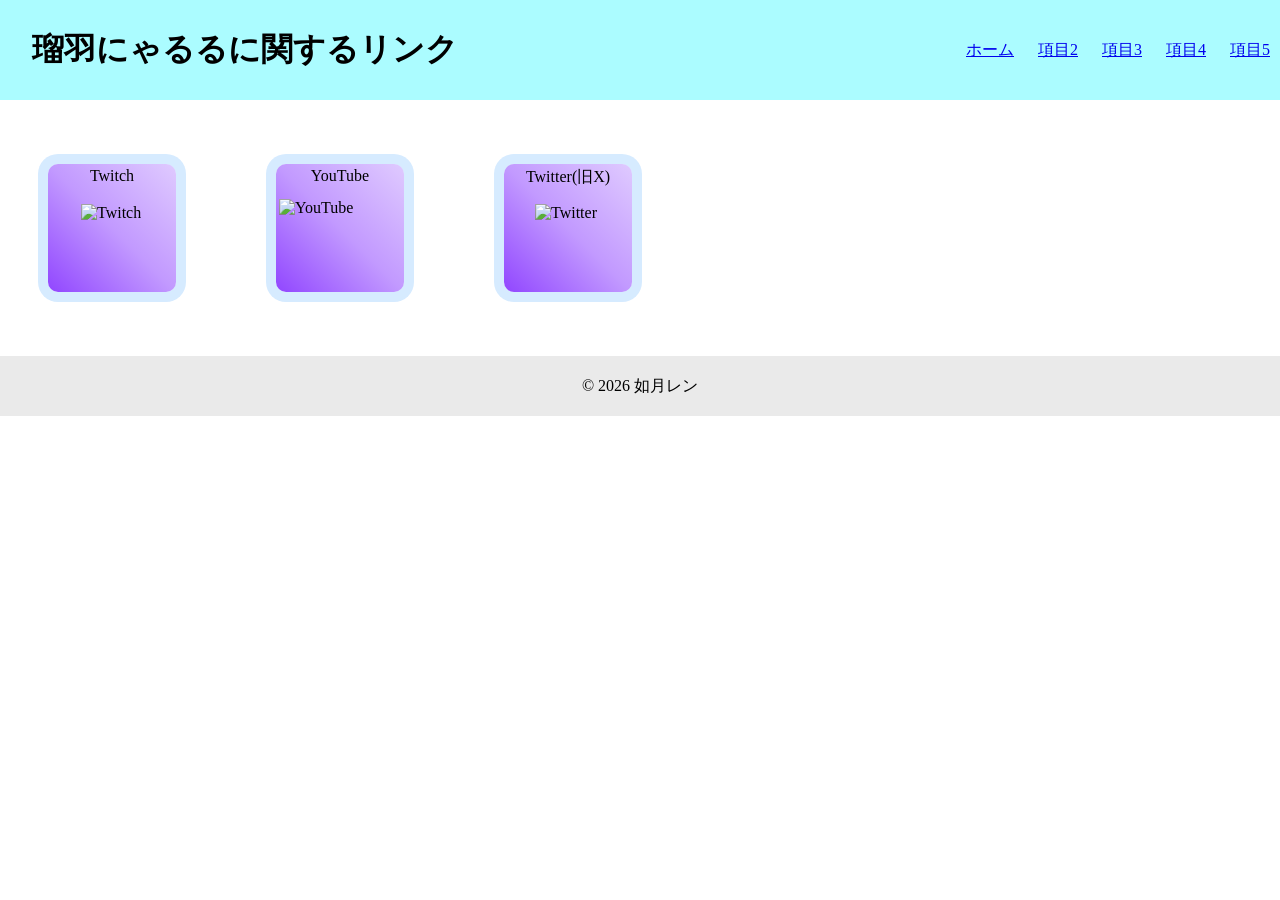
==== link/index.html @ 53663b2e "link css" ====
<!doctype html>
<html lang="ja">
  <head>
    <meta charset="UTF-8" />
    <title>にゃるるとの思い出展 |瑠羽にゃるるに関するリンク</title>
    <link rel="stylesheet" href="/style.css" />
  </head>
  <body>
    <header>
      <h1 class="title">瑠羽にゃるるに関するリンク</h1>
      <nav class="nav">
        <ul class="menu-group">
          <li class="menu-item">
            <a href="/">ホーム</a>
          </li>
          <li class="menu-item"><a href="#">項目2</a></li>
          <li class="menu-item"><a href="#">項目3</a></li>
          <li class="menu-item"><a href="#">項目4</a></li>
          <li class="menu-item"><a href="#">項目5</a></li>
        </ul>
      </nav>
    </header>
    <div
      class="box15"
      style="background: linear-gradient(45deg, #9146ff, #9046ff8c, #9046ff49)"
    >
      <p style="height: 32px; text-align: center">Twitch</p>
      <img
        src="/nme/link/img/Twitch-Brand/Twitch Brand/Twitch Logos/02. Glitch/04. White/glitch_flat_white.png"
        alt="Twitch"
        style="width: 54.88px; height: 64px; margin: 5px 25px"
      />
    </div>
    <div
      class="box15"
      style="background: linear-gradient(45deg, #9146ff, #9046ff8c, #9046ff49)"
    >
      <p style="height: 32px; text-align: center">YouTube</p>
      <img
        src="/nme/link/img/youtube-icon/youtube.png"
        alt="YouTube"
        style="
          width: 125.5px;
          height: 107.5px;
          item-align: center;
          margin: -20px -5px;
        "
      />
    </div>
    <div
      class="box15"
      style="background: linear-gradient(45deg, #9146ff, #9046ff8c, #9046ff49)"
    >
      <p style="height: 32px; text-align: center">Twitter(旧X)</p>
      <img
        src="/nme/link/img/x-logo/logo-white.png"
        alt="Twitter"
        style="
          width: 68.57142857142857px;
          height: 70.08571428571429px;
          margin: 5px 23px;
        "
      />
    </div>
    <footer>
      <p>© 2026 如月レン</p>
    </footer>
  </body>
</html>
---- style.css ----
* {
  padding: 0;
  margin: 0;
}

header {
  display: flex;
  width: 100%;
  height: 100px;
  background-color: #abfcff;
  align-items: center;
}

.title {
  margin-right: auto;
}

.menu-item {
  list-style: none;
  display: inline-block;
  padding: 10px;
}

h1 {
  margin: 1em 1em;
}
.box14 {
  padding: 0.2em 0.5em;
  margin: 2em 2em;
  background: #d6ebff;
  box-shadow: 0px 0px 0px 10px #d6ebff;
  border: dashed 2px white;
  display: inline-block;
}
.box14-p {
  margin: 0;
  padding: 0;
  height: auto;
  width: auto;
}

.box15 {
  padding: 0.2em 0.5em;
  margin: 4em 3em;
  display: inline-block;
  vertical-align: top;
  box-shadow: 0px 0px 0px 10px #d6ebff;
  border-radius: 10px;
  display: inline-block;
  box-sizing: border-box;
  width: 128px;
  height: 128px;
}

.rounded-img {
  border-radius: 10px;
}

footer {
  height: 60px;
  background-color: #eaeaea;
  color: black;

  display: flex;
  justify-content: center;
  align-items: center;
}

footer p {
  margin: 0;
}
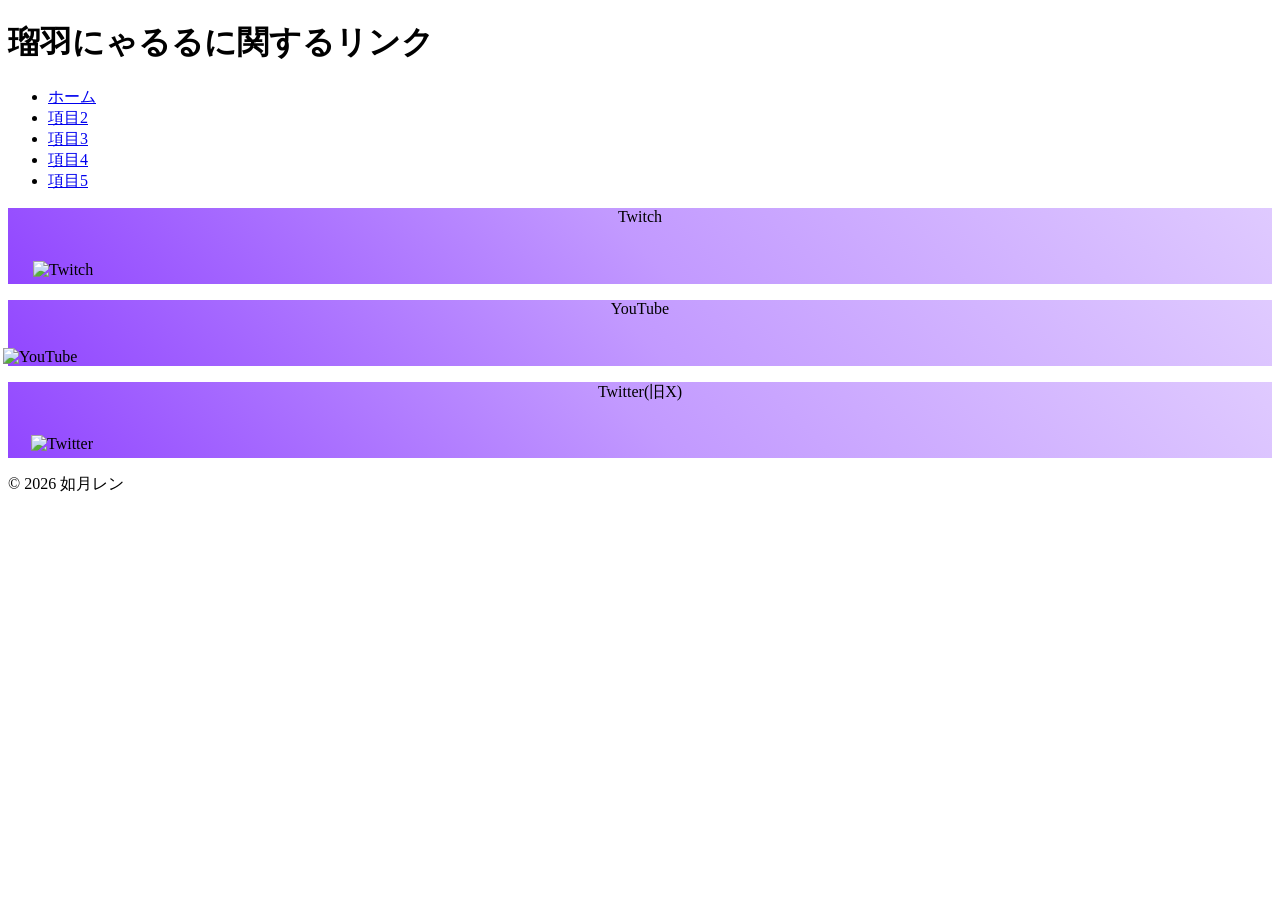
==== commit 42d3899e: "commit" ====
--- a/link/index.html
+++ b/link/index.html
@@ -3,7 +3,7 @@
   <head>
     <meta charset="UTF-8" />
     <title>にゃるるとの思い出展 |瑠羽にゃるるに関するリンク</title>
-    <link rel="stylesheet" href="/style.css" />
+    <link rel="stylesheet" href="style.css" />
   </head>
   <body>
     <header>
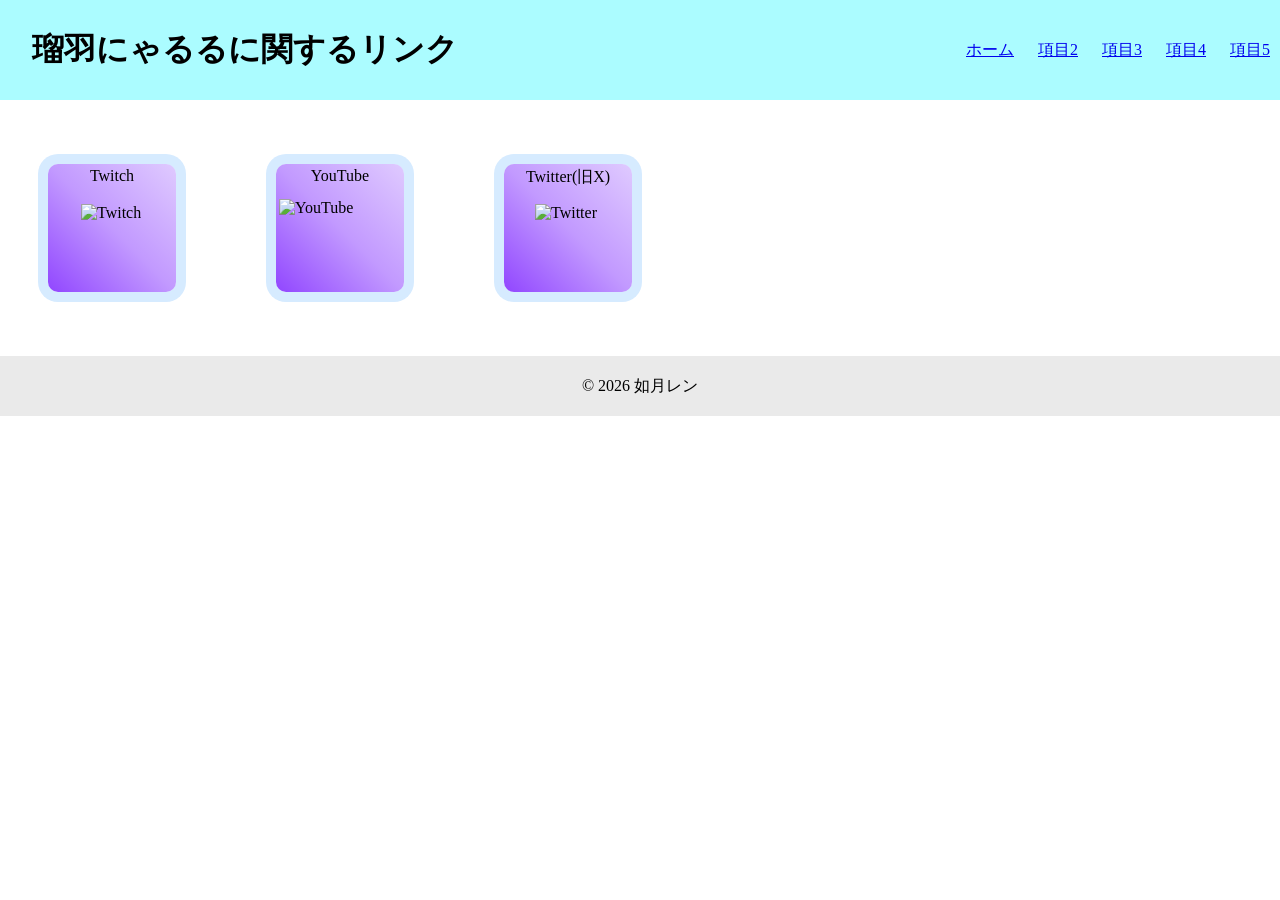
==== commit 96d9ce51: "style.css" ====
--- a/link/index.html
+++ b/link/index.html
@@ -3,7 +3,7 @@
   <head>
     <meta charset="UTF-8" />
     <title>にゃるるとの思い出展 |瑠羽にゃるるに関するリンク</title>
-    <link rel="stylesheet" href="style.css" />
+    <link rel="stylesheet" href="/style.css" />
   </head>
   <body>
     <header>
--- a/style.css
+++ b/style.css
@@ -0,0 +1,71 @@
+* {
+  padding: 0;
+  margin: 0;
+}
+
+header {
+  display: flex;
+  width: 100%;
+  height: 100px;
+  background-color: #abfcff;
+  align-items: center;
+}
+
+.title {
+  margin-right: auto;
+}
+
+.menu-item {
+  list-style: none;
+  display: inline-block;
+  padding: 10px;
+}
+
+h1 {
+  margin: 1em 1em;
+}
+.box14 {
+  padding: 0.2em 0.5em;
+  margin: 2em 2em;
+  background: #d6ebff;
+  box-shadow: 0px 0px 0px 10px #d6ebff;
+  border: dashed 2px white;
+  display: inline-block;
+}
+.box14-p {
+  margin: 0;
+  padding: 0;
+  height: auto;
+  width: auto;
+}
+
+.box15 {
+  padding: 0.2em 0.5em;
+  margin: 4em 3em;
+  display: inline-block;
+  vertical-align: top;
+  box-shadow: 0px 0px 0px 10px #d6ebff;
+  border-radius: 10px;
+  display: inline-block;
+  box-sizing: border-box;
+  width: 128px;
+  height: 128px;
+}
+
+.rounded-img {
+  border-radius: 10px;
+}
+
+footer {
+  height: 60px;
+  background-color: #eaeaea;
+  color: black;
+
+  display: flex;
+  justify-content: center;
+  align-items: center;
+}
+
+footer p {
+  margin: 0;
+}
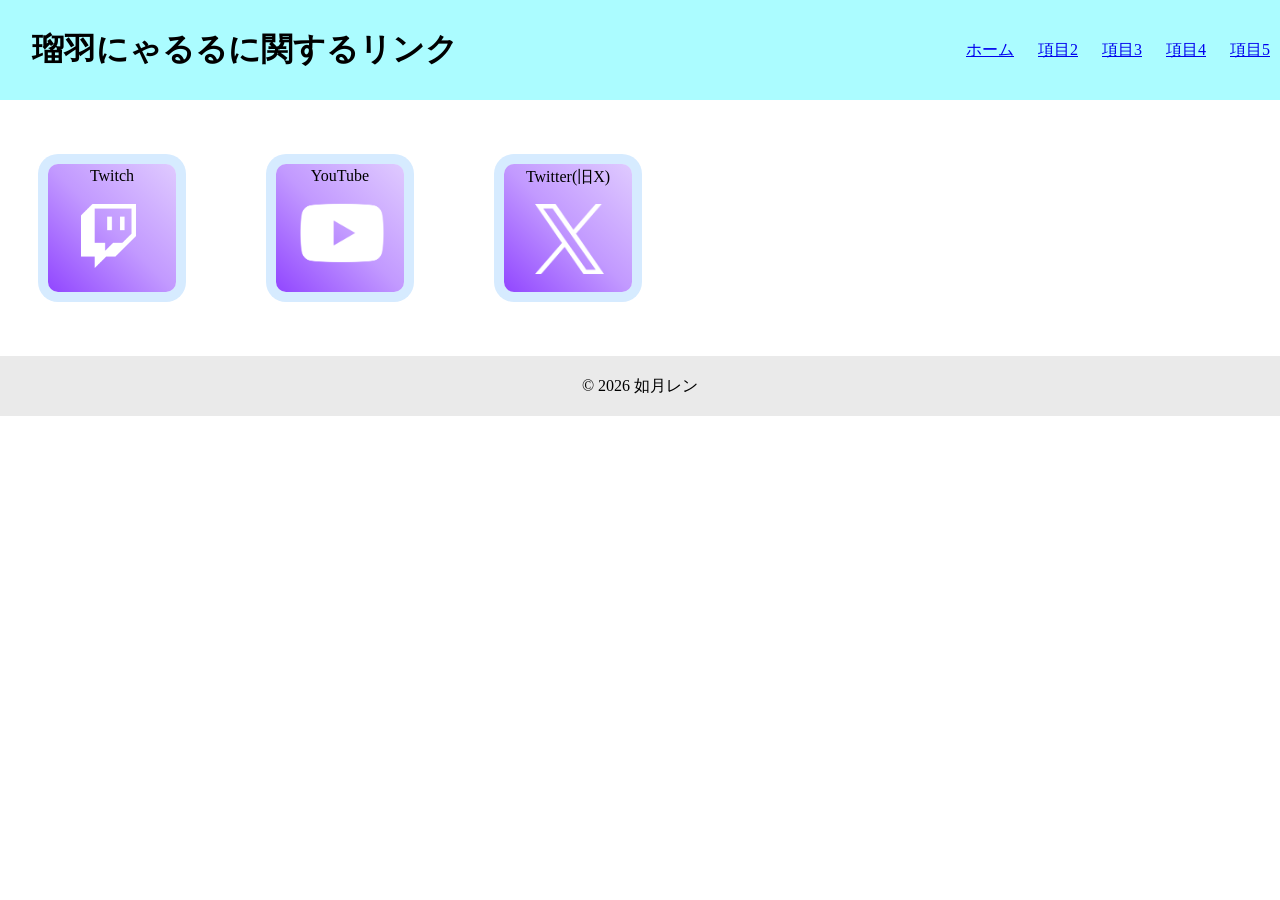
==== commit 96e9ee29: "img守勢" ====
--- a/link/index.html
+++ b/link/index.html
@@ -26,7 +26,7 @@
     >
       <p style="height: 32px; text-align: center">Twitch</p>
       <img
-        src="/nme/link/img/Twitch-Brand/Twitch Brand/Twitch Logos/02. Glitch/04. White/glitch_flat_white.png"
+        src="./img/Twitch-Brand/Twitch Brand/Twitch Logos/02. Glitch/04. White/glitch_flat_white.png"
         alt="Twitch"
         style="width: 54.88px; height: 64px; margin: 5px 25px"
       />
@@ -37,7 +37,7 @@
     >
       <p style="height: 32px; text-align: center">YouTube</p>
       <img
-        src="/nme/link/img/youtube-icon/youtube.png"
+        src="./img/youtube-icon/youtube.png"
         alt="YouTube"
         style="
           width: 125.5px;
@@ -53,7 +53,7 @@
     >
       <p style="height: 32px; text-align: center">Twitter(旧X)</p>
       <img
-        src="/nme/link/img/x-logo/logo-white.png"
+        src="./img/x-logo/logo-white.png"
         alt="Twitter"
         style="
           width: 68.57142857142857px;
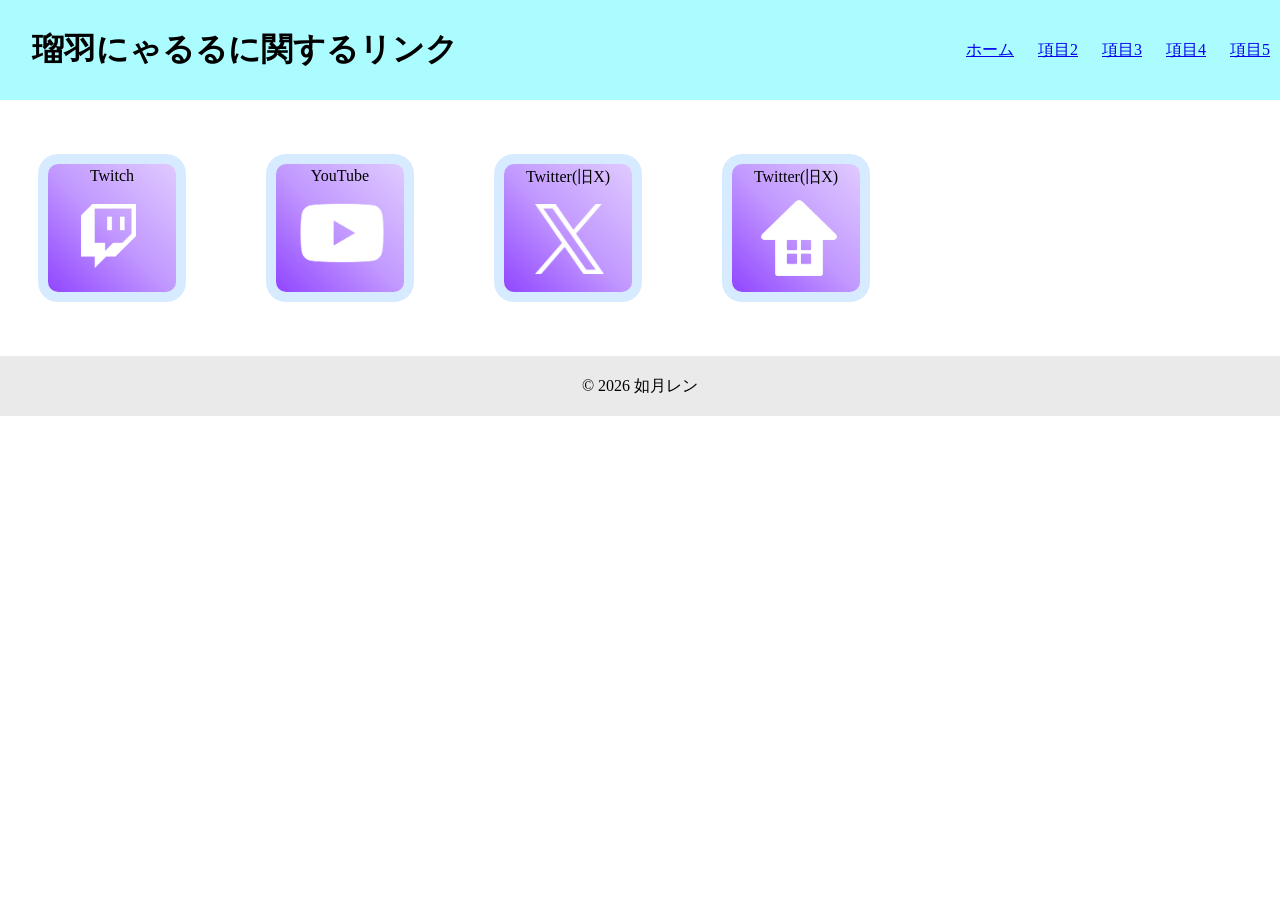
==== commit bbdd556e: "link hp add" ====
--- a/link/index.html
+++ b/link/index.html
@@ -4,6 +4,7 @@
     <meta charset="UTF-8" />
     <title>にゃるるとの思い出展 |瑠羽にゃるるに関するリンク</title>
     <link rel="stylesheet" href="/style.css" />
+    <link rel="stylesheet" href="/nme/style.css" />
   </head>
   <body>
     <header>
@@ -62,6 +63,17 @@
         "
       />
     </div>
+    <div
+      class="box15"
+      style="background: linear-gradient(45deg, #9146ff, #9046ff8c, #9046ff49)"
+    >
+      <p style="height: 32px; text-align: center">Twitter(旧X)</p>
+      <img
+        src="./img/symbol060.png"
+        alt="Twitter"
+        style="width: 90px; height: 90px; margin: -6px 14px"
+      />
+    </div>
     <footer>
       <p>© 2026 如月レン</p>
     </footer>
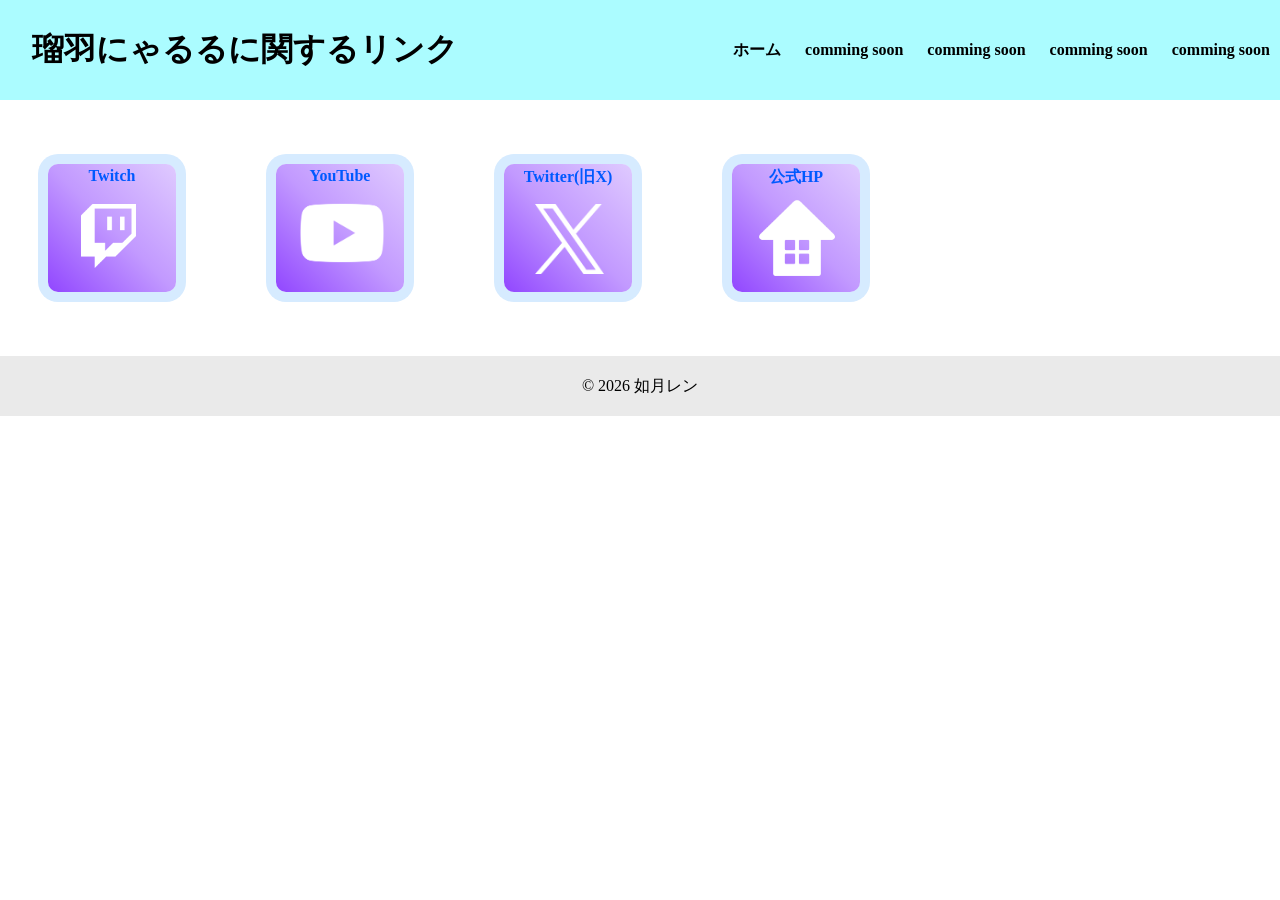
==== commit 9740d107: "リンクの挿入　公式HPの追加" ====
--- a/link/index.html
+++ b/link/index.html
@@ -5,75 +5,111 @@
     <title>にゃるるとの思い出展 |瑠羽にゃるるに関するリンク</title>
     <link rel="stylesheet" href="/style.css" />
     <link rel="stylesheet" href="/nme/style.css" />
+    <link rel="stylesheet" href="animation .css" />
+    <link rel="stylesheet" href="/nme/animation .css" />
   </head>
   <body>
     <header>
       <h1 class="title">瑠羽にゃるるに関するリンク</h1>
-      <nav class="nav">
+      <nav class="nav menu-underline">
         <ul class="menu-group">
           <li class="menu-item">
-            <a href="/">ホーム</a>
+            <a href="/"><strong>ホーム</strong></a>
           </li>
-          <li class="menu-item"><a href="#">項目2</a></li>
-          <li class="menu-item"><a href="#">項目3</a></li>
-          <li class="menu-item"><a href="#">項目4</a></li>
-          <li class="menu-item"><a href="#">項目5</a></li>
+          <li class="menu-item">
+            <a href="#"><strong>comming soon</strong></a>
+          </li>
+          <li class="menu-item">
+            <a href="#"><strong>comming soon</strong></a>
+          </li>
+          <li class="menu-item">
+            <a href="#"><strong>comming soon</strong></a>
+          </li>
+          <li class="menu-item">
+            <a href="#"><strong>comming soon</strong></a>
+          </li>
         </ul>
       </nav>
     </header>
-    <div
-      class="box15"
-      style="background: linear-gradient(45deg, #9146ff, #9046ff8c, #9046ff49)"
-    >
-      <p style="height: 32px; text-align: center">Twitch</p>
-      <img
-        src="./img/Twitch-Brand/Twitch Brand/Twitch Logos/02. Glitch/04. White/glitch_flat_white.png"
-        alt="Twitch"
-        style="width: 54.88px; height: 64px; margin: 5px 25px"
-      />
-    </div>
-    <div
-      class="box15"
-      style="background: linear-gradient(45deg, #9146ff, #9046ff8c, #9046ff49)"
-    >
-      <p style="height: 32px; text-align: center">YouTube</p>
-      <img
-        src="./img/youtube-icon/youtube.png"
-        alt="YouTube"
+    <a href="https://www.twitch.tv/nyaru2_ru" target="_blank">
+      <div
+        class="box15"
         style="
-          width: 125.5px;
-          height: 107.5px;
-          item-align: center;
-          margin: -20px -5px;
+          background: linear-gradient(45deg, #9146ff, #9046ff8c, #9046ff49);
         "
-      />
-    </div>
-    <div
-      class="box15"
-      style="background: linear-gradient(45deg, #9146ff, #9046ff8c, #9046ff49)"
-    >
-      <p style="height: 32px; text-align: center">Twitter(旧X)</p>
-      <img
-        src="./img/x-logo/logo-white.png"
-        alt="Twitter"
+      >
+        <p style="height: 32px; text-align: center; color: hsl(219, 100%, 50%)">
+          <strong>Twitch</strong>
+        </p>
+        <img
+          src="./img/Twitch-Brand/Twitch Brand/Twitch Logos/02. Glitch/04. White/glitch_flat_white.png"
+          alt="Twitch"
+          style="width: 54.88px; height: 64px; margin: 5px 25px"
+        />
+      </div>
+    </a>
+
+    <a href="https://www.youtube.com/@nyaru2_ru" target="_blank">
+      <div
+        class="box15"
         style="
-          width: 68.57142857142857px;
-          height: 70.08571428571429px;
-          margin: 5px 23px;
+          background: linear-gradient(45deg, #9146ff, #9046ff8c, #9046ff49);
         "
-      />
-    </div>
-    <div
-      class="box15"
-      style="background: linear-gradient(45deg, #9146ff, #9046ff8c, #9046ff49)"
-    >
-      <p style="height: 32px; text-align: center">Twitter(旧X)</p>
-      <img
-        src="./img/symbol060.png"
-        alt="Twitter"
-        style="width: 90px; height: 90px; margin: -6px 14px"
-      />
-    </div>
+      >
+        <p style="height: 32px; text-align: center; color: hsl(219, 100%, 50%)">
+          <strong>YouTube</strong>
+        </p>
+        <img
+          src="./img/youtube-icon/youtube.png"
+          alt="YouTube"
+          style="
+            width: 125.5px;
+            height: 107.5px;
+            item-align: center;
+            margin: -20px -5px;
+          "
+        />
+      </div>
+    </a>
+
+    <a href="https://x.com/nyaru2_ru" target="_blank">
+      <div
+        class="box15"
+        style="
+          background: linear-gradient(45deg, #9146ff, #9046ff8c, #9046ff49);
+        "
+      >
+        <p style="height: 32px; text-align: center; color: hsl(219, 100%, 50%)">
+          <strong>Twitter(旧X)</strong>
+        </p>
+        <img
+          src="./img/x-logo/logo-white.png"
+          alt="Twitter"
+          style="
+            width: 68.57142857142857px;
+            height: 70.08571428571429px;
+            margin: 5px 23px;
+          "
+        />
+      </div>
+    </a>
+    <a href="https://lit.link/nyaru2_ru" target="_blank">
+      <div
+        class="box15"
+        style="
+          background: linear-gradient(45deg, #9146ff, #9046ff8c, #9046ff49);
+        "
+      >
+        <p style="height: 32px; text-align: center; color: hsl(219, 100%, 50%)">
+          <strong>公式HP</strong>
+        </p>
+        <img
+          src="./img/symbol060.png"
+          alt="Twitter"
+          style="width: 90px; height: 90px; margin: -6px 12px"
+        />
+      </div>
+    </a>
     <footer>
       <p>© 2026 如月レン</p>
     </footer>
--- a/style.css
+++ b/style.css
@@ -50,6 +50,8 @@
   box-sizing: border-box;
   width: 128px;
   height: 128px;
+  text-decoration: none;
+  color: inherit;
 }
 
 .rounded-img {
@@ -69,3 +71,8 @@
 footer p {
   margin: 0;
 }
+
+a {
+  text-decoration: none;
+  color: inherit;
+}
